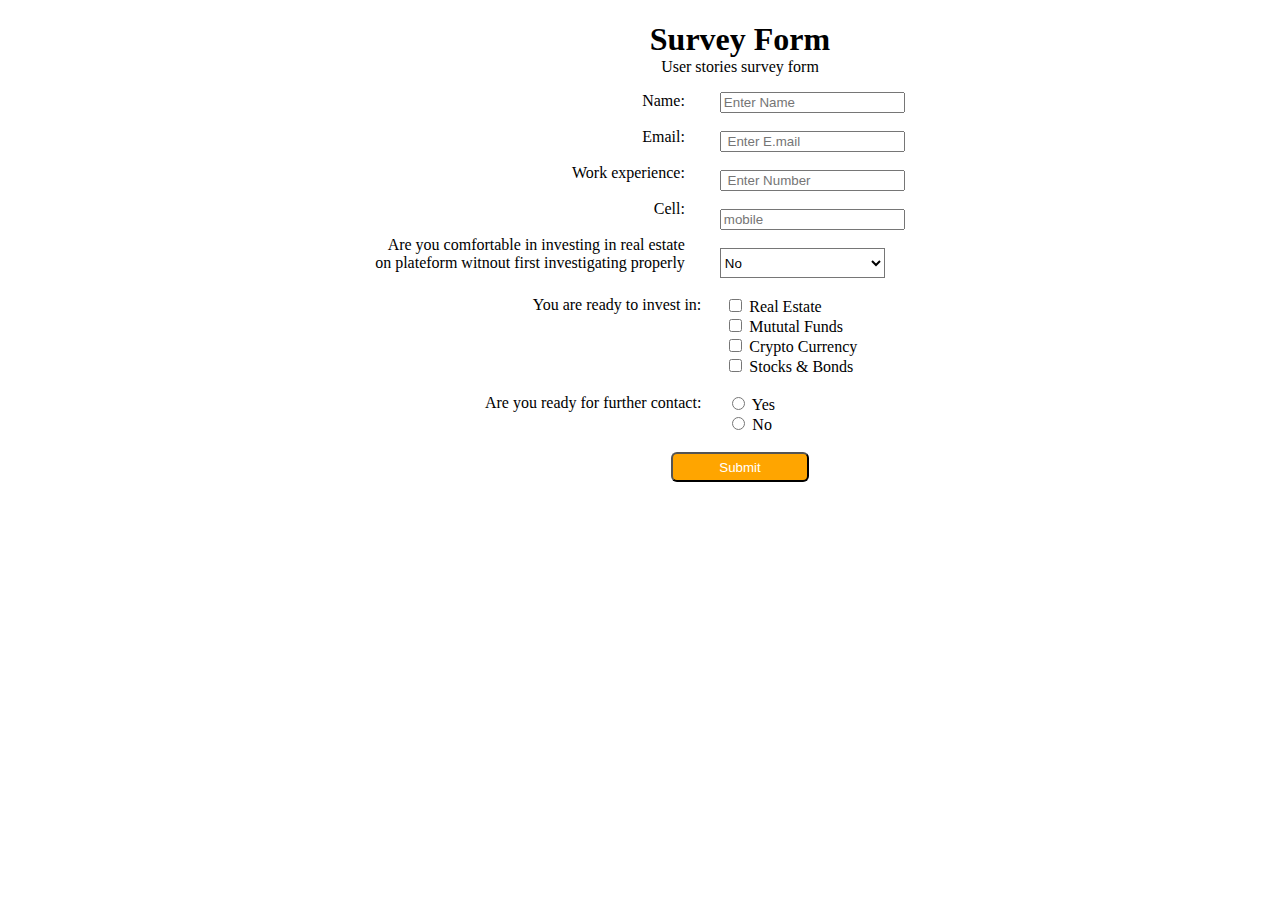
==== index.html @ 69b4f067 "survey form developed" ====
<!DOCTYPE html>
<html lang="en">
<head>
    <meta charset="UTF-8">
    <meta name="viewport" content="width=device-width, initial-scale=1.0">
    <title>Document</title>
    <link rel="stylesheet" href="style.css">
</head>
<body>
  <div container class="">
    <div class="two">
        <h1 class="header">
            Survey Form
        </h1>
        <p class="two-one"> User stories survey form</p>
    </div>
    <div class=" texter">
        
 <!-- <form action="/action_page.php"  class=" form" width="300px">
    
    <div class=" formone"><label for="fname" class="oneplus">Name:</label>
        <input type="text" id="fname" name="fname" value="" placeholder="Enter Name"><br></div>
    <div class="formone"><label for="lname" class="oneplus">Email:</label>
        <input type="text" id="lname" name="lname" value=""
        placeholder=" Enter E.mail"> <br></div>
    <div class="formone"><label for="lname" class="oneplus">Work experience:</label>
        <input type="text" id="lname" name="lname" value=""
        placeholder=" Enter Number"> <br></div>
    <div class="formone"><label for="lname" class="oneplus">Cell:</label>
        <input type="text" id="lname" name="lname" value=""
        placeholder="mobile"><br></div>
    <div class="formone"><label for="lname" class="oneplus">Are you comfortable in investing in real estate<br>
        on plateform witnout first investigating properly </label>
        <input type="text" id="lname" name="lname" value=""
        placeholder="Email"> <br></div>
   <div class="formone">  <label for="lname"  class="oneplus">Suggeetions to build trust platform</label>
    <input type="text" id="lname" name="lname" value=""
    placeholder="Email" class="name"> </div>
    <div class="formtwo">
        <div class="">
        <label for="lname" class="oneplus">You are ready to invest in:</label>
       </div>
     <div class="">
           <input type="checkbox" id="html" name="fav_language" value="HTML">
          <label for="html">Real Estate</label><br>
         <input type="checkbox" id="css" name="fav_language" value="CSS"> <label for="css">Mututal Funds</label><br>
         <input type="checkbox" id="javascript" name="fav_language" value="JavaScript">
         <label for="javascript">Crypto Currency</label><br>
         <input type="checkbox" id="javascript" name="fav_language" value="JavaScript">
          <label for="javascript">Stocks & Bonds</label><br><br>
 
     </div>

 </div>
  <div class="formtwo">
    <div class="">
        <label for="lname" class="oneplus">Are you ready for further contact:</label>
       </div>

    <div class="">
        <input type="radio" id="html" name="fav_language" value="HTML">
       <label for="html">Yes</label><br>
      <input type="radio" id="css" name="fav_language" value="CSS"> <label for="css">No</label><br>
    </div>
    
  </div>

    <div >
        <button class="button">Submit</button>
    </div>
    <br>
  

  </form> -->
  <div class="formthree">
    <div class="formfive">
    
        <label for="name">Name:</label><br><br> 

        <label for="name" class="  ">Email:</label><br><br> 

        <label for="name">Work experience:</label><br><br> 

        <label for="name">Cell:</label><br><br> 

        <label for="name">Are you comfortable in investing in real estate<br>
            on plateform witnout first investigating properly </label><br><br> 
  
       
    </div>
    <div class="formfour">
        
        <input value="" placeholder="Enter Name"><br> <br> 
        <input  id=""  value=""
        placeholder=" Enter E.mail"> <br><br> 
        <input t  value=""
        placeholder=" Enter Number"><br><br> 
        <input  value=""
        placeholder="mobile"><br><br> 
        <select  id="Yes" class="select">
            <option value="volvo">No</option>
            <option value="saab">Yes</option>
           
          </select><br><br> 
      


     </div>
  </div> 
  <div class="formseven">
    <div class="">
    <label for="lname" class="oneplus">You are ready to invest in:</label>
   </div>
 <div class="formeight">
       <input type="checkbox" id="html" name="fav_language" value="HTML">
      <label for="html">Real Estate</label><br>
     <input type="checkbox" id="css" name="fav_language" value="CSS"> <label for="css">Mututal Funds</label><br>
     <input type="checkbox" id="javascript" name="fav_language" value="JavaScript">
     <label for="javascript">Crypto Currency</label><br>
     <input type="checkbox" id="javascript" name="fav_language" value="JavaScript">
      <label for="javascript">Stocks & Bonds</label><br><br>

 </div>

</div>
  <div class="formtwo">
    <div class="">
        <label for="lname" class="oneplus">Are you ready for further contact:</label>
       </div>

    <div class=" formsix">
        <input type="radio" id="html" name="fav_language" value="HTML">
       <label for="html">Yes</label><br>
      <input type="radio" id="css" name="fav_language" value="CSS"> <label for="css">No</label><br>
    </div>
    
  </div>
    </div> <br>
    <div class="buttonone">
        <button class="button" >Submit</button>
    </div>
    <br>
   
  </div>  
</body>
</html>
---- style.css ----
.two{
  margin-left: 200px;
    text-align: center;
      
}
.header{
    margin-bottom: auto;
}
.two-one{
    margin-top: 0px !important;
}

.formone{
    margin-bottom: 10px !important;
}
.name{
 height: 30px !important;

}
.fnaame{
    display: flex !important;
    flex-direction: column !important;
    justify-content: center !important;
}
.oneplus{
    width: 200px !important;
}
.formtwo{
    display: flex;
    flex-direction: row;
    margin-left: -20px;
    justify-content: center;

}
.formthree{
    display: flex;
    flex-direction: row;
    justify-content: center;

}
.formfour{
 justify-content: space-between !important;
 flex-direction: column;

}

.button{
    width: 13%;
    background-color: orange;
    color: #fff;
    height: 30px;
    border-radius: 6px;
   
    
}
.formfive{
    text-align: end !important;
  padding-right: 35px;
  justify-content: center !important;
}
.select{
    width: 165px;
  height: 30px;
  background-color: white;

}
.formsix{
    padding-left: 26px;
}
.formseven{
    display: flex;
    flex-direction: row;
    margin-left: 110px;
    justify-content: center;
}
.formeight{
    padding-left: 24px;
}
.buttonone{
    text-align: center;
    margin-left: 200px;

}
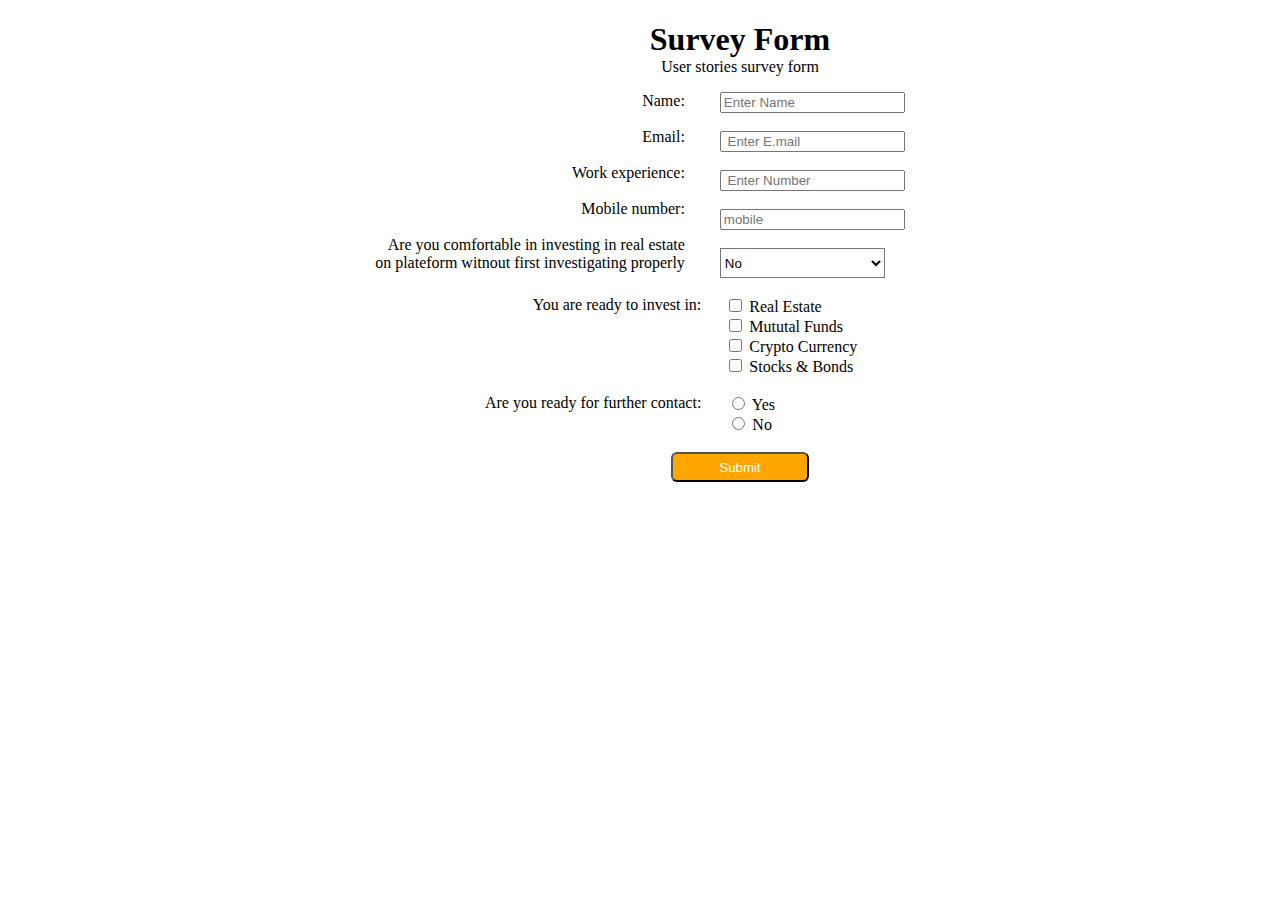
==== commit e5e89e6a: "mobile number title change" ====
--- a/index.html
+++ b/index.html
@@ -81,7 +81,7 @@
 
         <label for="name">Work experience:</label><br><br> 
 
-        <label for="name">Cell:</label><br><br> 
+        <label for="name">Mobile number:</label><br><br> 
 
         <label for="name">Are you comfortable in investing in real estate<br>
             on plateform witnout first investigating properly </label><br><br> 
